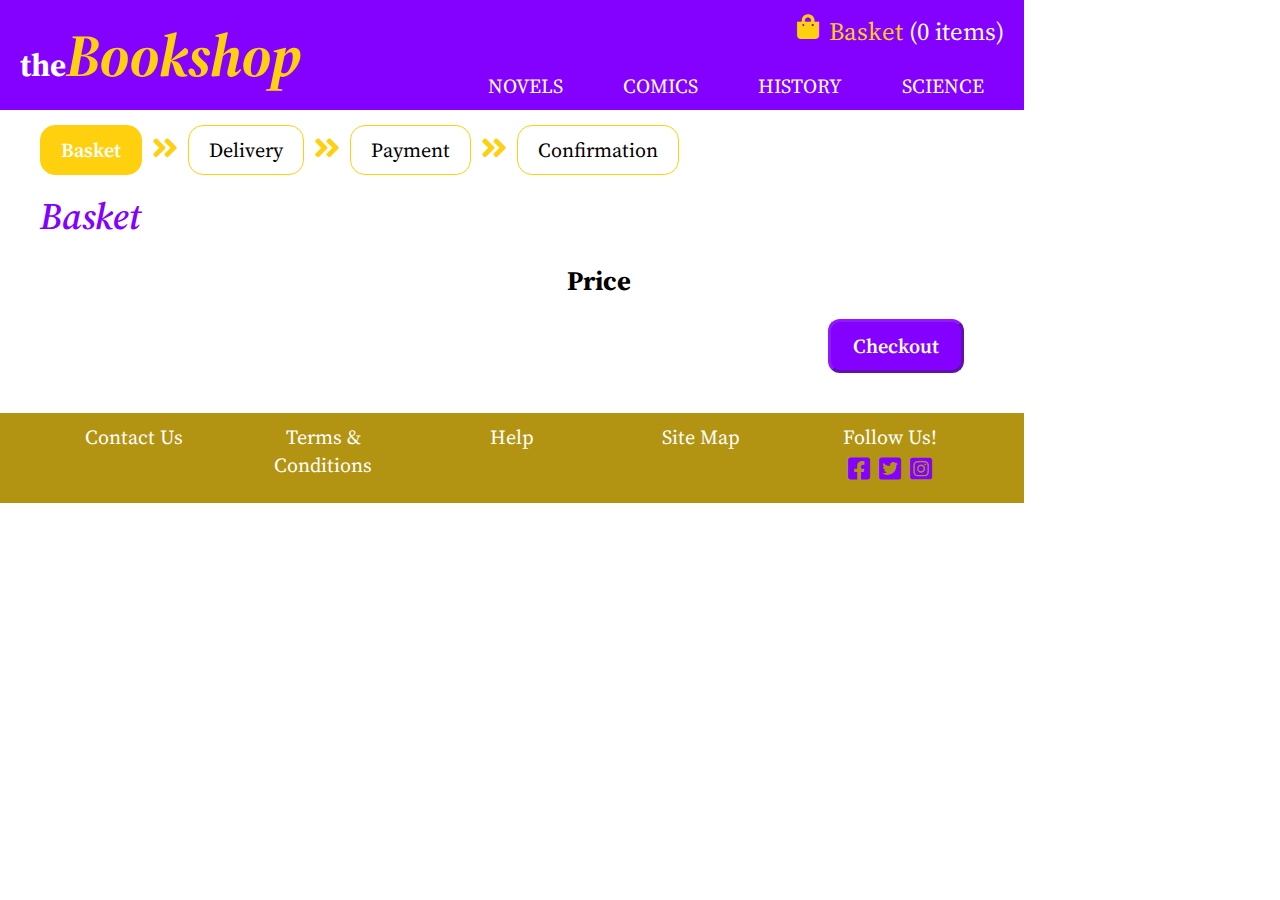
==== cart.html @ 69fbdcd8 "new file added" ====
<!DOCTYPE html>
<html lang="en">
  <head>
    <meta charset="utf-8">
    <link rel="stylesheet" type="text/css" href="css/general.css">
    <link rel="stylesheet" type="text/css" href="css/cart.css">
    <link href="https://fonts.googleapis.com/css2?family=Source+Serif+Pro:ital,wght@0,300;0,400;0,600;1,300;1,400;1,600;1,700&display=swap" rel="stylesheet">
    <link rel="stylesheet" href="fontawesome-free-5.15.1-web/css/all.css">
    <title>theBookshop - Basket</title>
  </head>
  <body>
    <header>
      <div id="logo" onclick="goToIndex()">
        <h1>the<span>Bookshop</span></h1>
      </div>
      <div>
        <div id="basket">
          <i class="fas fa-shopping-bag"></i>
          <p>Basket <span id="basket_size">(0 items)</span></p>
        </div>
        <div id="menu">
          <div class="menu_item">
            <p>NOVELS</p>
          </div>
          <div class="menu_item">
            <p>COMICS</p>
          </div>
          <div class="menu_item">
            <p>HISTORY</p>
          </div>
          <div class="menu_item">
            <p>SCIENCE</p>
          </div>
        </div>
      </div>
    </header>
    <main>
      <div class="basket_track">
        <div class="track_item current_track">
          <p>Basket</p>
        </div>
        <i class="fas fa-angle-double-right"></i>
        <div class="track_item">
          <p>Delivery</p>
        </div>
        <i class="fas fa-angle-double-right"></i>
        <div class="track_item">
          <p>Payment</p>
        </div>
        <i class="fas fa-angle-double-right"></i>
        <div class="track_item">
          <p>Confirmation</p>
        </div>
      </div>
      <div class="headline">
        <h2>Basket</h2>        
      </div>
      <div id="basket_contents"></div>
      <div class="total_price">
          <p>Price</p>
          <p id="final_price"></p>
      </div>
      <div class="checkout_button">
        <p class="button_primary basket_button">Checkout</p>
      </div>
    </main>
    <footer>
      <p>Contact Us</p>
      <p>Terms & </br>Conditions</p>
      <p>Help</p>
      <p>Site Map</p>
      <div id="social_media">
        <p>Follow Us!</p>
        <div>
          <i class="fab fa-facebook-square"></i>
          <i class="fab fa-twitter-square"></i>
          <i class="fab fa-instagram-square"></i>
        </div>
      </div>
    </footer>
    <script src="scripts/cart.js"></script>
  </body>
</html>
---- css/general.css ----
body {
  margin: 0;
  font-family: 'Source Serif Pro', serif;
  width: 1024px;
}
header {
  height: 110px;
  width: 100%;
  background-color: #8400FF;
  color: white;
  display: flex;
  justify-content: space-between;
}
h1, h2, h3, h4, h5, p { 
  margin: 0;
}
#logo {
  display: flex;
  flex-direction: column;
  justify-content: center;
  padding-left: 20px;
  cursor: pointer;
}
#logo span {
  color: #FFD00D;
  font-size: 60px;
  font-style: italic;
}
header > div:last-of-type {
  display: flex;
  flex-direction: column;
  align-items: flex-end
}
#basket {
  height: 50px;
  display: flex;
  justify-content: flex-end;
  align-items: center;
  color:  #FFD00D;
  font-size: 25px;
  padding: 10px 20px;
  cursor: pointer;
  width: max-content;
}
#basket span {
  color: white;
}
#basket i {
  margin-right: 10px;
  position: relative;
  bottom: 5px;
}
#menu {
  display: flex;
  justify-content: flex-end;
}
.menu_item {
  display: flex;
  align-items: center;
  padding: 10px 20px;
  margin-right: 20px;
  font-size: 20px;
  cursor: pointer;
}
.menu_selected {
  background-color: white;
  border: 1px solid #8400FF;
  border-radius: 10px;
  color: #8400FF;
  font-weight: 600;
}

footer {
  display: flex;
  justify-content: space-around;
  background-color:  #B39412;
  height: 60px;
  padding: 10px 40px 20px;
  font-size: 20px;
  color: white;
  text-align: center;
}
footer p {
  width: 178px;
}
#social_media i {
  color: #8400FF;
  font-size: 25px;
  margin: 5px 2px 0;
}

.headline {
  color: #8400FF;
  font-style: italic;
  font-size: 25px;
  margin: 10px 40px;
}
.headline h2 {
  font-weight: 600;
}

.button_primary {
  margin: 0 auto;
  background-color: #8400FF;
  width: max-content;
  padding: 10px 22px;
  color: white;
  font-size: 20px;
  font-weight: 600;
  border-radius: 12px;
  border: 3px outset #9019FF;
  cursor: pointer;
}
.button_primary[disabled="true"] {
  animation: disabling 3s ease-in-out 1;
}
@keyframes disabling {
  0% {
    opacity: 1;
  }
  15% {
    opacity: 0.5;
  }
  85% {
    opacity: 0.5;
  }
  100% {
    opacity: 1;
  }
}

.button_secondary {
  color: #8400FF;
  background-color: white;
  width: max-content;
  padding: 10px 22px;
  font-size: 20px;
  font-weight: 600;
  border-radius: 12px;
  border: 3px outset #9019FF;
  cursor: pointer;
}
---- css/cart.css ----
.basket_track {
  margin: 15px 40px;
  display: flex;
}
.track_item {
  font-size: 20px;

  border: 1px solid #FFD00D;
  border-radius: 15px;
  padding: 10px 20px;
}
.current_track {
  background-color: #FFD00D;
  color: white;
  font-weight: 600;
}
.basket_track i {
  color: #FFD00D;
  font-size: 30px;
  margin: 8px 10px 0;
}

.basket_item {
  margin: 0 40px;
  display: flex;
  padding: 20px 0 0;
  height: 240px;
  border-bottom: 3px solid #FFD00D;
}
.basket_item:first-of-type {
  border-top: 3px solid #FFD00D;
}
.basket_item:last-of-type {
  margin-bottom: 20px;
}
.basket_item img {
  /*width: 18%;*/
  height: 90%;
  border-radius: 20px;
  border: 3px solid #FFD00D;
  margin-right: 20px;
}
.basket_info {
  width: 30%;
  display: flex;
  flex-direction: column;
  padding: 10px 20px;
}
.basket_info h3 {
  font-style: italic;
  font-size: 25px;
  margin-bottom: 10px;
}
.basket_info h4 {
  font-size: 20px;
  font-weight: 400;
  margin-bottom: 30px;
}
.basket_further p {
  font-size: 18px;
  margin-bottom: 5px;
}

.basket_price_section {
  width: 50%;
  display: flex;
  flex-direction: column;
  justify-content: flex-start;
}
.price_upper {
  display: flex;
  justify-content: space-around;
  margin-top: 20px;
  text-align: center;
}
.price_title {
  font-size: 20px;
  font-weight: 700;
  margin-bottom: 5px;
}
.price_content {
  font-size: 20px;
  font-weight: 600;
  height: 52px;
  display: flex;
  align-items: center;
}
.price_lower {
  display: flex;
  justify-content: flex-end;
  margin: 40px 20px 0 0;
}

.quantity_counter {
  display: flex;
  justify-content: center;
}
.quantity_counter p {
  font-size: 20px;
  margin: 0;
}
#counter {
  border: 3px solid #FFD00D;
  width: 40px;
  display: flex;
  justify-content: center;
  align-items: center;
  font-size: 20px;
  font-weight: 600;
  border-radius: 15px 0 0 15px;
}
#counter_up, #counter_down {
  border: 3px solid #8400FF; 
  width: 30px;
  height: 20px;
  color: #8400FF;
  font-size: 30px;
  cursor: pointer;
}
#counter_down i {
  position: relative;
  bottom: 13px;
}
#counter_up {
  border-radius: 0 15px 0 0;
}
#counter_down {
  border-radius: 0 0 15px 0;
}
.total_price {
  display: flex;
  justify-content: flex-start;
  margin: 20px 40px 20px 50%;
  width: calc(50% -40px);
  align-self: right;
}
.total_price p {
  font-size: 27px;
  font-weight: 700;
}
.total_price p:first-of-type {
  margin-left: 55px;
}
.total_price p:last-of-type {
  margin-left: 240px;
}

.checkout_button {
  display: flex;
  justify-content: flex-end;
  margin: 0 60px 40px 0;
  cursor: pointer;
}
.checkout_button > .button_primary {
  margin: 0;
}

.empty_cart {
  margin: 0 40px;
  font-size: 25px;
}
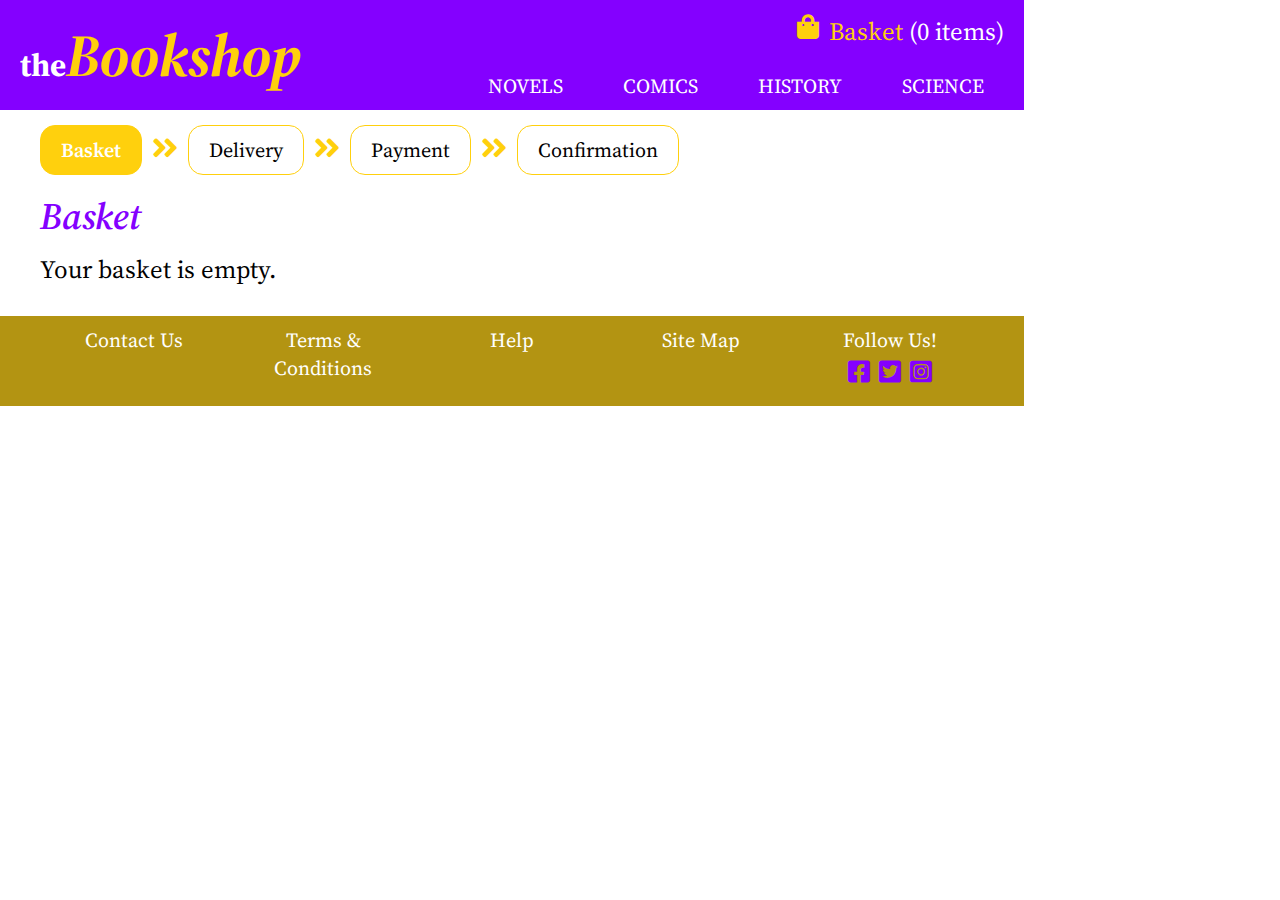
==== commit f9371b2b: "added missing links in the file" ====
--- a/cart.html
+++ b/cart.html
@@ -78,6 +78,6 @@
         </div>
       </div>
     </footer>
-    <script src="scripts/cart.js"></script>
+    <script src="scripts\cart.js"></script>
   </body>
 </html>